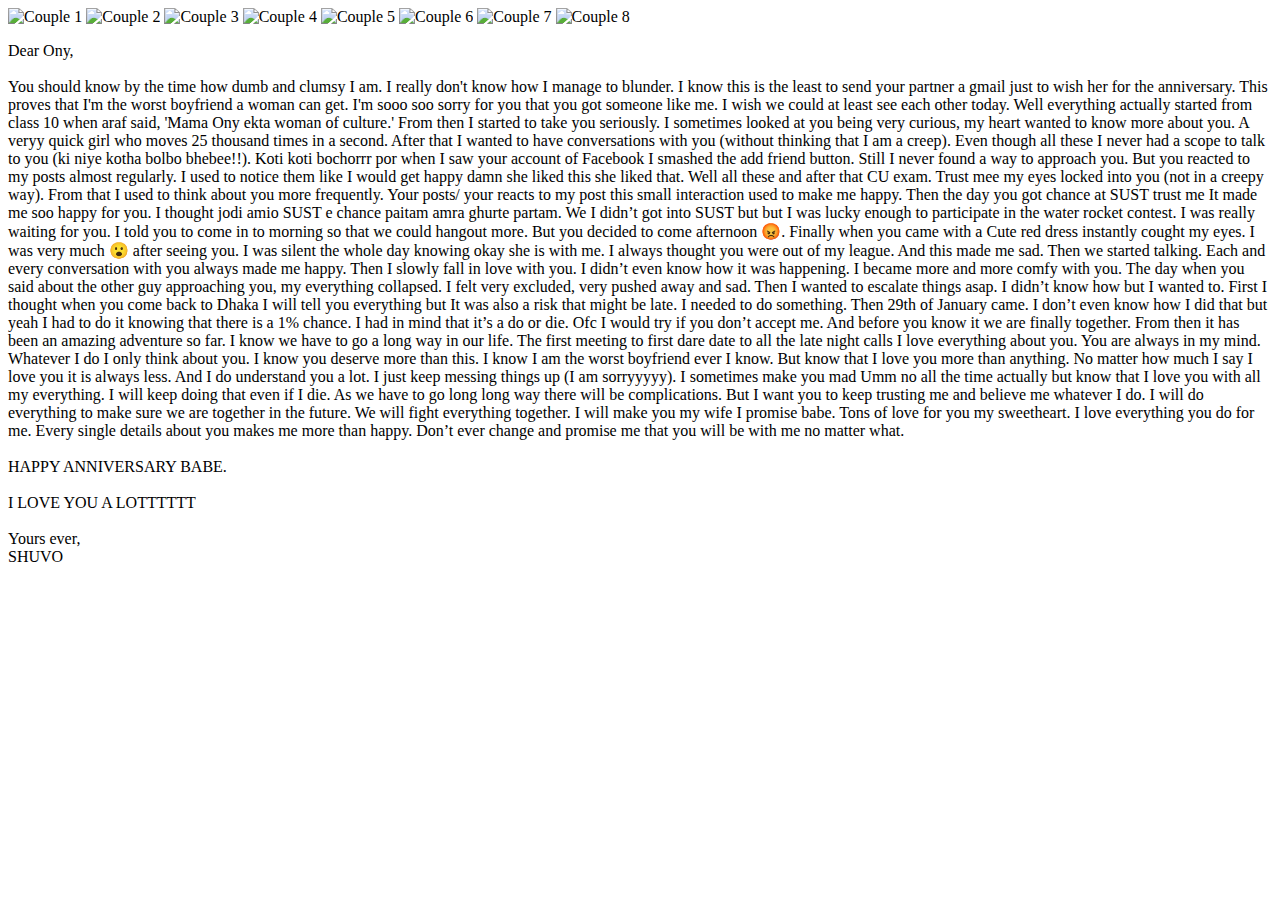
==== index2.html @ c0de8b15 "Initial commit" ====
<!DOCTYPE html>
<html lang="en">
<head>
    <meta charset="UTF-8">
    <meta name="viewport" content="width=device-width, initial-scale=1.0">
    <title>Memories with Us</title>
    <link rel="stylesheet" href="style2.css">
</head>
<body>
    <!-- YouTube iframe for background audio -->
    <iframe 
        src="https://www.youtube.com/embed/u5CVsCnxyXg?si=4NWxsN-ggBEZbA_4" 
        allow="autoplay" 
        style="display: none;">
    </iframe>
    <!-- Scattered Couple Pictures -->
    <div class="random-images">
        <img src="Imgs/img1.png" alt="Couple 1">
        <img src="Imgs/img2.jpg" alt="Couple 2">
        <img src="Imgs/img3.jpg" alt="Couple 3">
        <img src="Imgs/img4.jpg" alt="Couple 4">
        <img src="Imgs/img5.jpg" alt="Couple 5">
        <img src="Imgs/img6.jpg" alt="Couple 6">
        <img src="Imgs/img7.jpeg" alt="Couple 7">
        <img src="Imgs/img8.jpg" alt="Couple 8">
    </div>

    <div class="content">
        <p>
            Dear Ony, <br><br>

            You should know by the time how dumb and clumsy I am. I really don't know how I manage to blunder. I know this is the least to send your partner a gmail just to wish her for the anniversary. This proves that I'm the worst boyfriend a woman can get. I'm sooo soo sorry for you that you got someone like me. I wish we could at least see each other today. Well everything actually started from class 10 when araf said, 'Mama Ony ekta woman of culture.' From then I started to take you seriously. I sometimes looked at you being very curious, my heart wanted to know more about you. A veryy quick girl who moves 25 thousand times in a second. After that I wanted to have conversations with you (without thinking that I am a creep). Even though all these I never had a scope to talk to you (ki niye kotha bolbo bhebee!!). Koti koti bochorrr por when I saw your account of Facebook I smashed the add friend button. Still I never found a way to approach you. But you reacted to my posts almost regularly. I used to notice them like I would get happy damn she liked this she liked that. Well all these and after that CU exam. Trust mee my eyes locked into you (not in a creepy way). From that I used to think about you more frequently. Your posts/ your reacts to my post this small interaction used to make me happy. Then the day you got chance at SUST trust me It made me soo happy for you. I thought jodi amio SUST e chance paitam amra ghurte partam. We I didn’t got into SUST but but I was lucky enough to participate in the water rocket contest. I was really waiting for you. I told you to come in to morning so that we could hangout more. But you decided to come afternoon 😡. Finally when you came with a Cute red dress instantly cought my eyes. I was very much 😮 after seeing you. I was silent the whole day knowing okay she is with me. I always thought you were out of my league. And this made me sad. Then we started talking. Each and every conversation with you always made me happy. Then I slowly fall in love with you. I didn’t even know how it was happening. I became more and more comfy with you. The day when you said about the other guy approaching you, my everything collapsed. I felt very excluded, very pushed away and sad. Then I wanted to escalate things asap. I didn’t know how but I wanted to. First I thought when you come back to Dhaka I will tell you everything but It was also a risk that might be late. I needed to do something. Then 29th of January came. I don’t even know how I did that but yeah I had to do it knowing that there is a 1% chance. I had in mind that it’s a do or die. Ofc I would try if you don’t accept me. And before you know it we are finally together. From then it has been an amazing adventure so far. I know we have to go a long way in our life. The first meeting to first dare date to all the late night calls I love everything about you. You are always in my mind. Whatever I do I only think about you. I know you deserve more than this. I know I am the worst boyfriend ever I know. But know that I love you more than anything. No matter how much I say I love you it is always less. And I do understand you a lot. I just keep messing things up (I am sorryyyyy). I sometimes make you mad Umm no all the time actually but know that I love you with all my everything. I will keep doing that even if I die. As we have to go long long way there will be complications. But I want you to keep trusting me and believe me whatever I do. I will do everything to make sure we are together in the future. We will fight everything together. I will make you my wife I promise babe. Tons of love for you my sweetheart. I love everything you do for me. Every single details about you makes me more than happy. Don’t ever change and promise me that you will be with me no matter what. <br><br>

            HAPPY ANNIVERSARY BABE. <br><br>

            I LOVE YOU A LOTTTTTT <br><br>

            Yours ever, <br>
            SHUVO
        </p>
    </div>
</body>
</html>
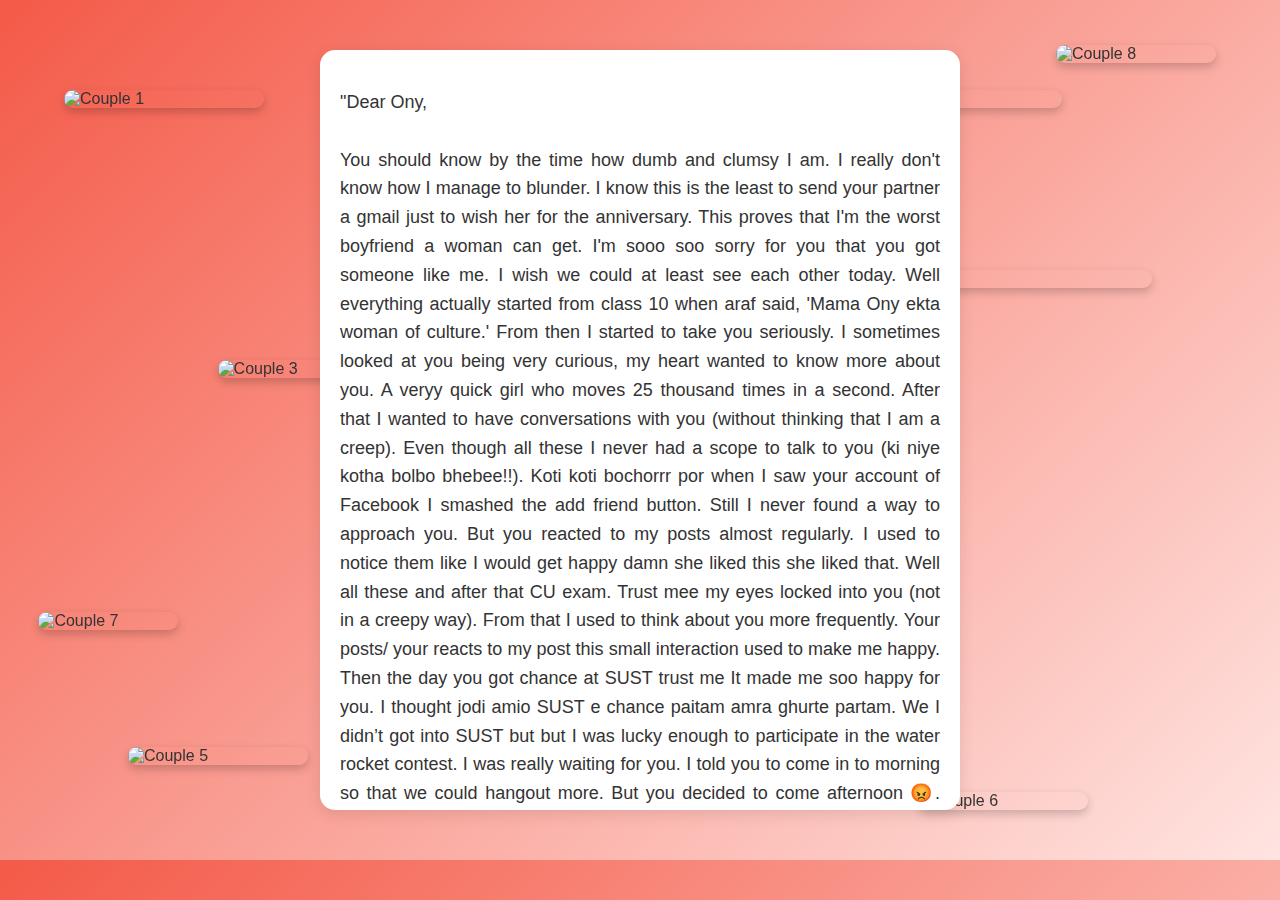
==== commit 31dbdd92: "Initial commit" ====
--- a/index2.html
+++ b/index2.html
@@ -9,10 +9,11 @@
 <body>
     <!-- YouTube iframe for background audio -->
     <iframe 
-        src="https://www.youtube.com/embed/u5CVsCnxyXg?si=4NWxsN-ggBEZbA_4" 
+        src="https://www.youtube.com/embed/u5CVsCnxyXg?autoplay=1&loop=1&playlist=u5CVsCnxyXg" 
         allow="autoplay" 
         style="display: none;">
     </iframe>
+
     <!-- Scattered Couple Pictures -->
     <div class="random-images">
         <img src="Imgs/img1.png" alt="Couple 1">
@@ -27,16 +28,84 @@
 
     <div class="content">
         <p>
-            Dear Ony, <br><br>
+            "Dear Ony, <br><br>
 
-            You should know by the time how dumb and clumsy I am. I really don't know how I manage to blunder. I know this is the least to send your partner a gmail just to wish her for the anniversary. This proves that I'm the worst boyfriend a woman can get. I'm sooo soo sorry for you that you got someone like me. I wish we could at least see each other today. Well everything actually started from class 10 when araf said, 'Mama Ony ekta woman of culture.' From then I started to take you seriously. I sometimes looked at you being very curious, my heart wanted to know more about you. A veryy quick girl who moves 25 thousand times in a second. After that I wanted to have conversations with you (without thinking that I am a creep). Even though all these I never had a scope to talk to you (ki niye kotha bolbo bhebee!!). Koti koti bochorrr por when I saw your account of Facebook I smashed the add friend button. Still I never found a way to approach you. But you reacted to my posts almost regularly. I used to notice them like I would get happy damn she liked this she liked that. Well all these and after that CU exam. Trust mee my eyes locked into you (not in a creepy way). From that I used to think about you more frequently. Your posts/ your reacts to my post this small interaction used to make me happy. Then the day you got chance at SUST trust me It made me soo happy for you. I thought jodi amio SUST e chance paitam amra ghurte partam. We I didn’t got into SUST but but I was lucky enough to participate in the water rocket contest. I was really waiting for you. I told you to come in to morning so that we could hangout more. But you decided to come afternoon 😡. Finally when you came with a Cute red dress instantly cought my eyes. I was very much 😮 after seeing you. I was silent the whole day knowing okay she is with me. I always thought you were out of my league. And this made me sad. Then we started talking. Each and every conversation with you always made me happy. Then I slowly fall in love with you. I didn’t even know how it was happening. I became more and more comfy with you. The day when you said about the other guy approaching you, my everything collapsed. I felt very excluded, very pushed away and sad. Then I wanted to escalate things asap. I didn’t know how but I wanted to. First I thought when you come back to Dhaka I will tell you everything but It was also a risk that might be late. I needed to do something. Then 29th of January came. I don’t even know how I did that but yeah I had to do it knowing that there is a 1% chance. I had in mind that it’s a do or die. Ofc I would try if you don’t accept me. And before you know it we are finally together. From then it has been an amazing adventure so far. I know we have to go a long way in our life. The first meeting to first dare date to all the late night calls I love everything about you. You are always in my mind. Whatever I do I only think about you. I know you deserve more than this. I know I am the worst boyfriend ever I know. But know that I love you more than anything. No matter how much I say I love you it is always less. And I do understand you a lot. I just keep messing things up (I am sorryyyyy). I sometimes make you mad Umm no all the time actually but know that I love you with all my everything. I will keep doing that even if I die. As we have to go long long way there will be complications. But I want you to keep trusting me and believe me whatever I do. I will do everything to make sure we are together in the future. We will fight everything together. I will make you my wife I promise babe. Tons of love for you my sweetheart. I love everything you do for me. Every single details about you makes me more than happy. Don’t ever change and promise me that you will be with me no matter what. <br><br>
+            You should know by the time how dumb and clumsy I am. 
+            I really don't know how I manage to blunder. 
+            I know this is the least to send your partner a gmail 
+            just to wish her for the anniversary. This proves that 
+            I'm the worst boyfriend a woman can get. I'm sooo soo 
+            sorry for you that you got someone like me. I wish we 
+            could at least see each other today. Well everything 
+            actually started from class 10 when araf said, 
+            'Mama Ony ekta woman of culture.' From then I started 
+            to take you seriously. I sometimes looked at you being 
+            very curious, my heart wanted to know more about you. 
+            A veryy quick girl who moves 25 thousand times in a second. 
+            After that I wanted to have conversations with you 
+            (without thinking that I am a creep). Even though all 
+            these I never had a scope to talk to you 
+            (ki niye kotha bolbo bhebee!!). Koti koti bochorrr por 
+            when I saw your account of Facebook I smashed the add 
+            friend button. Still I never found a way to approach you. 
+            But you reacted to my posts almost regularly. I used to 
+            notice them like I would get happy damn she liked this she 
+            liked that. Well all these and after that CU exam. Trust 
+            mee my eyes locked into you (not in a creepy way). From 
+            that I used to think about you more frequently. Your 
+            posts/ your reacts to my post this small interaction 
+            used to make me happy. Then the day you got chance at 
+            SUST trust me It made me soo happy for you. I thought jodi 
+            amio SUST e chance paitam amra ghurte partam. We I didn’t 
+            got into SUST but but I was lucky enough to participate 
+            in the water rocket contest. I was really waiting for you. 
+            I told you to come in to morning so that we could hangout more. 
+            But you decided to come afternoon 😡. Finally when 
+            you came with a Cute red dress instantly cought my eyes. 
+            I was very much 😮 after seeing you. I was silent the 
+            whole day knowing okay she is with me. I always thought 
+            you were out of my league. And this made me sad. Then we 
+            started talking. Each and every conversation with you 
+            always made me happy. Then I slowly fall in love with you. 
+            I didn’t even know how it was happening. I became more and 
+            more comfy with you. The day when you said about the other 
+            guy approaching you, my everything collapsed. I felt very 
+            excluded, very pushed away and sad. Then I wanted to escalate 
+            things asap. I didn’t know how but I wanted to. First I 
+            thought when you come back to Dhaka I will tell you 
+            everything but It was also a risk that might be late. 
+            I needed to do something. Then 29th of January came. 
+            I don’t even know how I did that but yeah I had to do it 
+            knowing that there is a 1% chance. I had in mind that it’s 
+            a do or die. Ofc I would try if you don’t accept me. And 
+            before you know it we are finally together. From then it 
+            has been an amazing adventure so far. I know we have to 
+            go a long way in our life. The first meeting to first 
+            dare date to all the late night calls I love everything 
+            about you. You are always in my mind. Whatever I do I only 
+            think about you. I know you deserve more than this. I know 
+            I am the worst boyfriend ever I know. But know that I love 
+            you more than anything. No matter how much I say I love you 
+            it is always less. And I do understand you a lot. I just 
+            keep messing things up (I am sorryyyyy). I sometimes make 
+            you mad Umm no all the time actually but know that I love 
+            you with all my everything. I will keep doing that even if 
+            I die. As we have to go long long way there will be 
+            complications. But I want you to keep trusting me and 
+            believe me whatever I do. I will do everything to make 
+            sure we are together in the future. We will fight everything 
+            together. I will make you my wife I promise babe. 
+            Tons of love for you my sweetheart. I love everything you do 
+            for me. Every single details about you makes me more than happy. 
+            Don’t ever change and promise me that you will be with me 
+            no matter what. <br><br>
 
             HAPPY ANNIVERSARY BABE. <br><br>
 
             I LOVE YOU A LOTTTTTT <br><br>
 
             Yours ever, <br>
-            SHUVO
+            SHUVO"
         </p>
     </div>
 </body>
--- a/style2.css
+++ b/style2.css
@@ -0,0 +1,104 @@
+/* General styles */
+body {
+    font-family: 'Arial', sans-serif;
+    background: linear-gradient(135deg, #f45a48, #ffe4e1);
+    color: #333;
+    margin: 0;
+    padding: 0;
+    overflow-y: auto;
+    position: relative;
+}
+
+/* Content box */
+.content {
+    text-align: center;
+    max-width: 600px;
+    margin: 50px auto;
+    padding: 20px;
+    background: #fff;
+    border-radius: 15px;
+    box-shadow: 0px 4px 15px rgba(0, 0, 0, 0.1);
+    position: relative;
+    z-index: 2;
+    animation: fadeIn 2s ease;
+    overflow-y: auto; /* Scrollable content if long */
+    max-height: 80vh; /* Limits height to allow scrolling */
+}
+
+/* Paragraph styles */
+.content p {
+    font-size: 18px;
+    line-height: 1.6;
+    text-align: justify;
+}
+
+/* Scattered images */
+.random-images img {
+    position: fixed;
+    border-radius: 10px;
+    transition: transform 0.3s ease, opacity 0.3s ease;
+    box-shadow: 0px 4px 10px rgba(0, 0, 0, 0.2);
+    z-index: 1;
+}
+
+/* Hover effect for images */
+.random-images img:hover {
+    transform: scale(1.1);
+    opacity: 0.9;
+}
+
+/* Random image positions and sizes */
+.random-images img:nth-child(1) {
+    top: 10%;
+    left: 5%;
+    width: 200px;
+    height: auto;
+}
+.random-images img:nth-child(2) {
+    top: 30%;
+    right: 10%;
+    width: 300px;
+    height: auto;
+}
+.random-images img:nth-child(3) {
+    top: 40%;
+    left: 17%;
+    width: 230px;
+    height: auto;
+}
+.random-images img:nth-child(4) {
+    top: 10%;
+    right: 17%;
+    width: 200px;
+    height: auto;
+}
+.random-images img:nth-child(5) {
+    bottom: 15%;
+    left: 10%;
+    width: 180px;
+    height: auto;
+}
+.random-images img:nth-child(6) {
+    bottom: 10%;
+    right: 15%;
+    width: 170px;
+    height: auto;
+}
+.random-images img:nth-child(7) {
+    bottom: 30%;
+    left: 3%;
+    width: 140px;
+    height: auto;
+}
+.random-images img:nth-child(8) {
+    top: 5%;
+    right: 5%;
+    width: 160px;
+    height: auto;
+}
+
+/* Fade-in animation */
+@keyframes fadeIn {
+    0% { opacity: 0; transform: translateY(20px); }
+    100% { opacity: 1; transform: translateY(0); }
+}
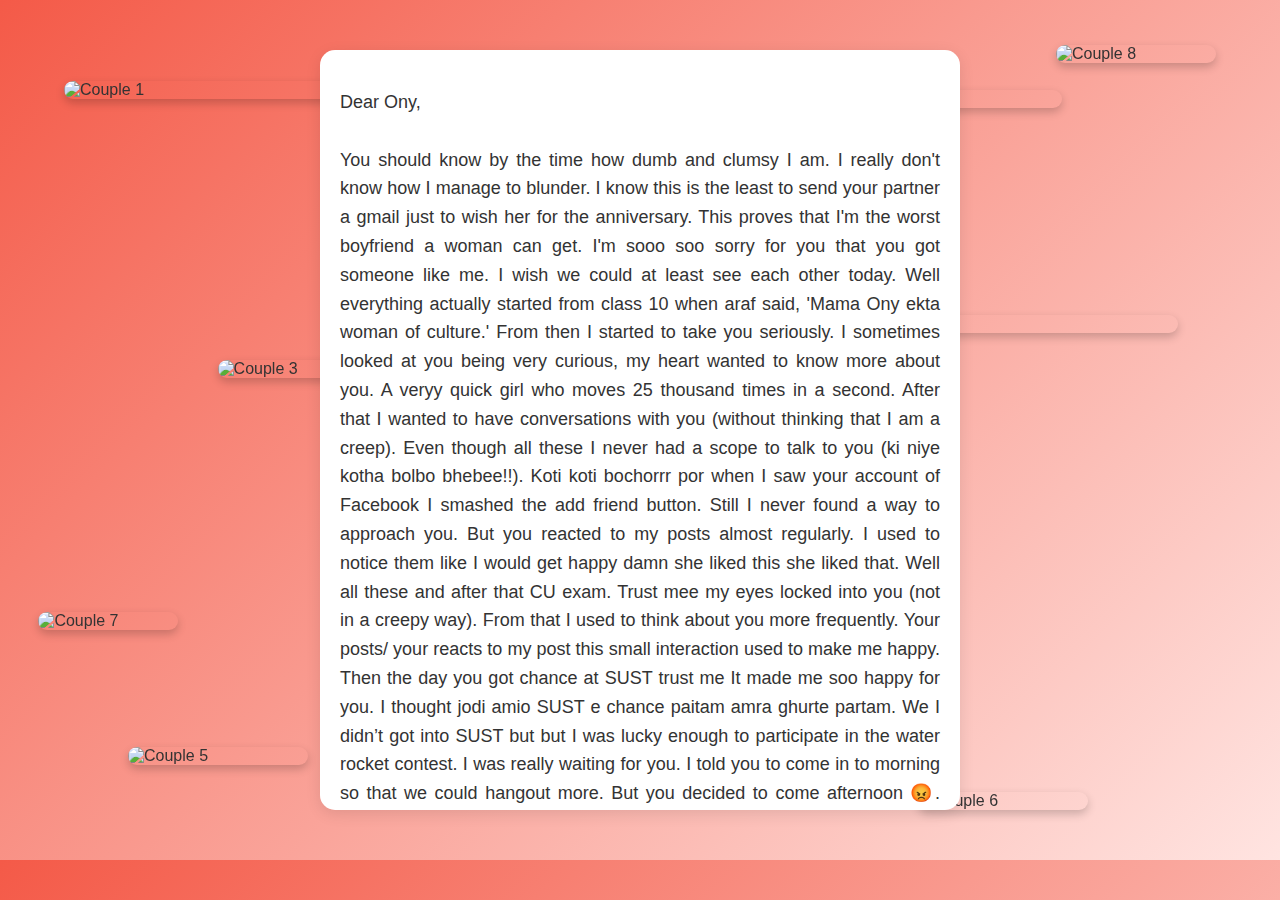
==== commit b1774e65: "Initial commit" ====
--- a/index2.html
+++ b/index2.html
@@ -28,7 +28,7 @@
 
     <div class="content">
         <p>
-            "Dear Ony, <br><br>
+            Dear Ony, <br><br>
 
             You should know by the time how dumb and clumsy I am. 
             I really don't know how I manage to blunder. 
@@ -105,7 +105,7 @@
             I LOVE YOU A LOTTTTTT <br><br>
 
             Yours ever, <br>
-            SHUVO"
+            SHUVO
         </p>
     </div>
 </body>
--- a/style2.css
+++ b/style2.css
@@ -49,15 +49,15 @@
 
 /* Random image positions and sizes */
 .random-images img:nth-child(1) {
-    top: 10%;
+    top: 9%;
     left: 5%;
-    width: 200px;
+    width: 350px;
     height: auto;
-}
+} 
 .random-images img:nth-child(2) {
-    top: 30%;
-    right: 10%;
-    width: 300px;
+    top: 35%;
+    right: 8%;
+    width: 360px;
     height: auto;
 }
 .random-images img:nth-child(3) {
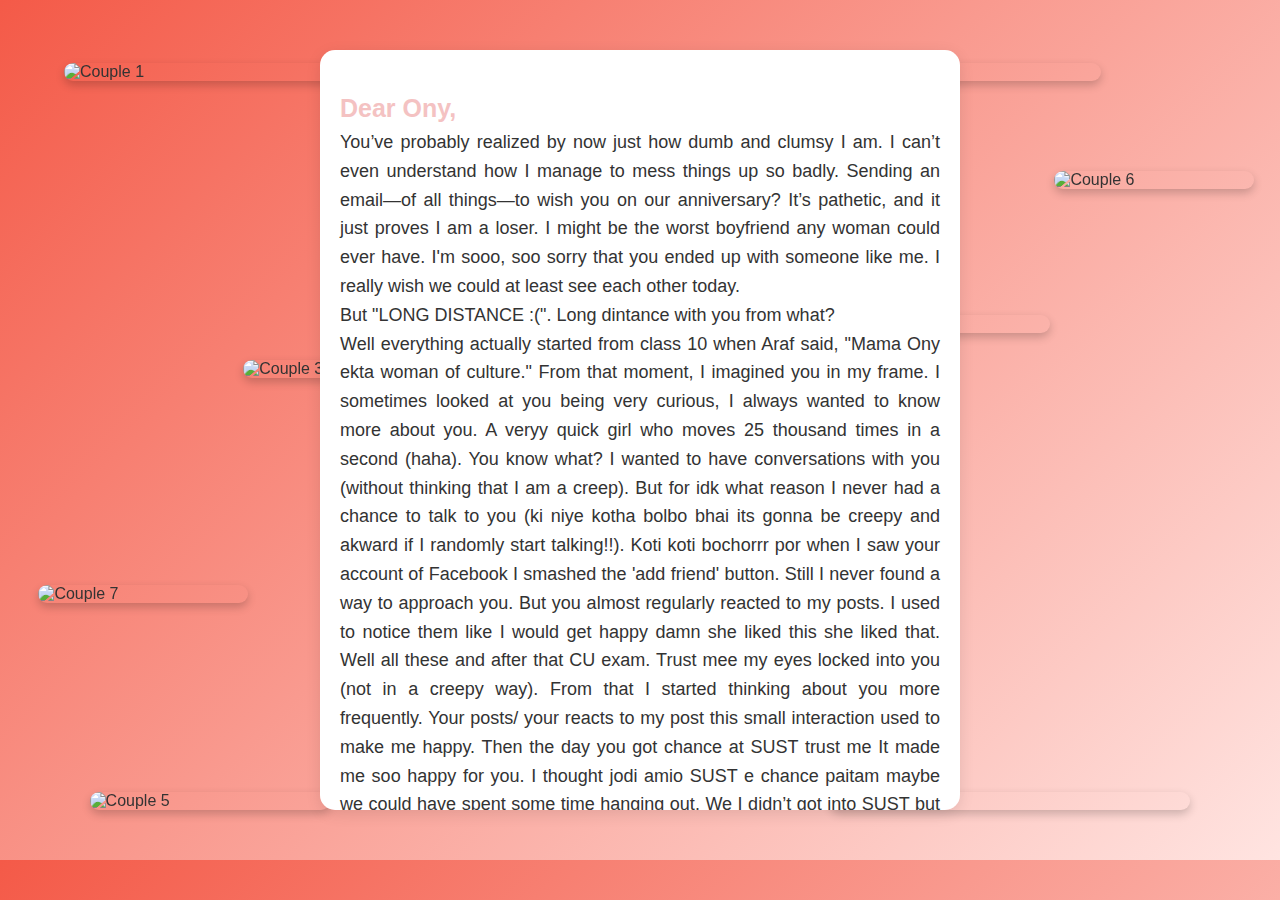
==== commit 67d40bfe: "Initial commit" ====
--- a/index2.html
+++ b/index2.html
@@ -3,7 +3,7 @@
 <head>
     <meta charset="UTF-8">
     <meta name="viewport" content="width=device-width, initial-scale=1.0">
-    <title>Memories with Us</title>
+    <title>Memories Together</title>
     <link rel="stylesheet" href="style2.css">
 </head>
 <body>
@@ -28,45 +28,48 @@
 
     <div class="content">
         <p>
-            Dear Ony, <br><br>
+            <strong style="font-size: 25px; color: #F4C2C2;">Dear Ony,</strong> <br>
 
-            You should know by the time how dumb and clumsy I am. 
-            I really don't know how I manage to blunder. 
-            I know this is the least to send your partner a gmail 
-            just to wish her for the anniversary. This proves that 
-            I'm the worst boyfriend a woman can get. I'm sooo soo 
-            sorry for you that you got someone like me. I wish we 
-            could at least see each other today. Well everything 
-            actually started from class 10 when araf said, 
-            'Mama Ony ekta woman of culture.' From then I started 
-            to take you seriously. I sometimes looked at you being 
-            very curious, my heart wanted to know more about you. 
-            A veryy quick girl who moves 25 thousand times in a second. 
-            After that I wanted to have conversations with you 
-            (without thinking that I am a creep). Even though all 
-            these I never had a scope to talk to you 
-            (ki niye kotha bolbo bhebee!!). Koti koti bochorrr por 
-            when I saw your account of Facebook I smashed the add 
-            friend button. Still I never found a way to approach you. 
-            But you reacted to my posts almost regularly. I used to 
+            You’ve probably realized by now just how dumb and clumsy I am.
+            I can’t even understand how I manage to mess things up so badly.
+            Sending an email—of all things—to wish you on our anniversary?
+            It’s pathetic, and it just proves I am a loser.
+            I might be the worst boyfriend any woman could ever have. 
+            I'm sooo, soo sorry that you ended up with someone like me.
+            I really wish we could at least see each other today. <br>But "LONG DISTANCE :(". 
+            Long dintance with you from what?<br>
+            Well everything actually started from class 10 when Araf said, 
+            "Mama Ony ekta woman of culture." From that moment, I imagined you in my frame. 
+            I sometimes looked at you being 
+            very curious, I always wanted to know more about you. 
+            A veryy quick girl who moves 25 thousand times in a second (haha). 
+            You know what? I wanted to have conversations with you 
+            (without thinking that I am a creep). But for idk what reason 
+            I never had a chance to talk to you 
+            (ki niye kotha bolbo bhai its gonna be creepy and akward if I randomly start talking!!). 
+            Koti koti bochorrr por 
+            when I saw your account of Facebook I smashed the 'add 
+            friend' button. Still I never found a way to approach you. 
+            But you almost regularly reacted to my posts. I used to 
             notice them like I would get happy damn she liked this she 
             liked that. Well all these and after that CU exam. Trust 
             mee my eyes locked into you (not in a creepy way). From 
-            that I used to think about you more frequently. Your 
+            that I started thinking about you more frequently. Your 
             posts/ your reacts to my post this small interaction 
             used to make me happy. Then the day you got chance at 
             SUST trust me It made me soo happy for you. I thought jodi 
-            amio SUST e chance paitam amra ghurte partam. We I didn’t 
-            got into SUST but but I was lucky enough to participate 
-            in the water rocket contest. I was really waiting for you. 
+            amio SUST e chance paitam maybe we could have spent some time hanging out. 
+            We I didn’t got into SUST but but guess what the universe gave me chance with the 
+            water rocket contest. Man first thing came to mind is I will definitely meet you. 
+            The day when I arrived at Sylhet I wanted to meet you instantly. 
             I told you to come in to morning so that we could hangout more. 
             But you decided to come afternoon 😡. Finally when 
-            you came with a Cute red dress instantly cought my eyes. 
-            I was very much 😮 after seeing you. I was silent the 
-            whole day knowing okay she is with me. I always thought 
-            you were out of my league. And this made me sad. Then we 
+            you came with a Cute red dress instantly caught my eyes. 
+            I was like this '😮' when I saw you. Being with you and hearing you yapp about eta sheta 
+            was really cute. I then thought umm!!! Will she be mine? But I always thought 
+            you were out of my league. And this made me sad. Then we slowly
             started talking. Each and every conversation with you 
-            always made me happy. Then I slowly fall in love with you. 
+            always made me happy. Then I slowly started to fall in love with you. 
             I didn’t even know how it was happening. I became more and 
             more comfy with you. The day when you said about the other 
             guy approaching you, my everything collapsed. I felt very 
@@ -77,35 +80,46 @@
             I needed to do something. Then 29th of January came. 
             I don’t even know how I did that but yeah I had to do it 
             knowing that there is a 1% chance. I had in mind that it’s 
-            a do or die. Ofc I would try if you don’t accept me. And 
+            a do or die. And 
             before you know it we are finally together. From then it 
-            has been an amazing adventure so far. I know we have to 
-            go a long way in our life. The first meeting to first 
-            dare date to all the late night calls I love everything 
-            about you. You are always in my mind. Whatever I do I only 
-            think about you. I know you deserve more than this. I know 
-            I am the worst boyfriend ever I know. But know that I love 
+            has been an amazing adventure of my life. The first holding hands to first 
+            car date to all the late night calls I love everything 
+            about you. Then the first Sylhet dates. The most 
+            beautiful 3 days I have ever had. It was sooo dreamy. 
+            I loved the way you look at me. I loved the way you will always 
+            hold my left hand. I love how you let me pet you and baby 
+            you. I loved holding your soft hand. I wanna hold your cold 
+            hand and make it warm always. Your voice heals me. 
+            You are a truly perfect human being—kind, thoughtful, and 
+            genuinely good at heart. I really really am 
+            lucky to have you in my life. 
+            You are always in my mind. Whatever I do I only 
+            think about you. You run around my head always. I know 
+            I am the worst boyfriend ever. But know that I always love 
             you more than anything. No matter how much I say I love you 
             it is always less. And I do understand you a lot. I just 
-            keep messing things up (I am sorryyyyy). I sometimes make 
+            keep messing things up (I am sorryyyyy). I am trying to do better. 
+            I sometimes make 
             you mad Umm no all the time actually but know that I love 
             you with all my everything. I will keep doing that even if 
-            I die. As we have to go long long way there will be 
+            I die. We have to go a long way. As we have to go long long way there will be 
             complications. But I want you to keep trusting me and 
             believe me whatever I do. I will do everything to make 
-            sure we are together in the future. We will fight everything 
-            together. I will make you my wife I promise babe. 
-            Tons of love for you my sweetheart. I love everything you do 
-            for me. Every single details about you makes me more than happy. 
-            Don’t ever change and promise me that you will be with me 
+            sure you are safe and our relationship is strong. We will fight everything 
+            together. 
+            Tons of love for you my beautiful wifey. I love everything you do 
+            for me sweetheart. Every single details about you makes me more than happy. 
+            Don’t ever change. And promise me that you will always be with me 
             no matter what. <br><br>
 
-            HAPPY ANNIVERSARY BABE. <br><br>
+            <h1 style="color: #F4C2C2 ;">HAPPY ANNIVERSARY BABE</h1>
 
-            I LOVE YOU A LOTTTTTT <br><br>
-
-            Yours ever, <br>
-            SHUVO
+            <h1 style="color: #F4C2C2 ;">I LOVE YOU A LOTTTTTT</h1>
+            <strong>
+            <p style="font-size: 25px;">Yours ever, <br>
+                Shuvo</p>
+            </strong>
+            
         </p>
     </div>
 </body>
--- a/style2.css
+++ b/style2.css
@@ -49,51 +49,52 @@
 
 /* Random image positions and sizes */
 .random-images img:nth-child(1) {
-    top: 9%;
+    top: 7%;
     left: 5%;
     width: 350px;
     height: auto;
 } 
 .random-images img:nth-child(2) {
-    top: 35%;
-    right: 8%;
+    bottom: 10%;
+    right: 7%;
     width: 360px;
     height: auto;
 }
 .random-images img:nth-child(3) {
     top: 40%;
-    left: 17%;
+    left: 19%;
     width: 230px;
     height: auto;
 }
 .random-images img:nth-child(4) {
-    top: 10%;
-    right: 17%;
+    top: 7%;
+    right: 14%;
+    width: 250px;
+    height: auto;
+}
+.random-images img:nth-child(5) {
+    bottom: 10%;
+    left: 7%;
+    width: 240px;
+    height: auto;
+}
+.random-images img:nth-child(6) {
+    
+    top: 19%;
+    right: 2%;
     width: 200px;
     height: auto;
 }
-.random-images img:nth-child(5) {
-    bottom: 15%;
-    left: 10%;
-    width: 180px;
-    height: auto;
-}
-.random-images img:nth-child(6) {
-    bottom: 10%;
-    right: 15%;
-    width: 170px;
-    height: auto;
-}
 .random-images img:nth-child(7) {
-    bottom: 30%;
+    bottom: 33%;
     left: 3%;
-    width: 140px;
+    width: 210px;
     height: auto;
 }
 .random-images img:nth-child(8) {
-    top: 5%;
-    right: 5%;
-    width: 160px;
+    top: 35%;
+    right: 18%;
+    width: 260px;
     height: auto;
 }
 
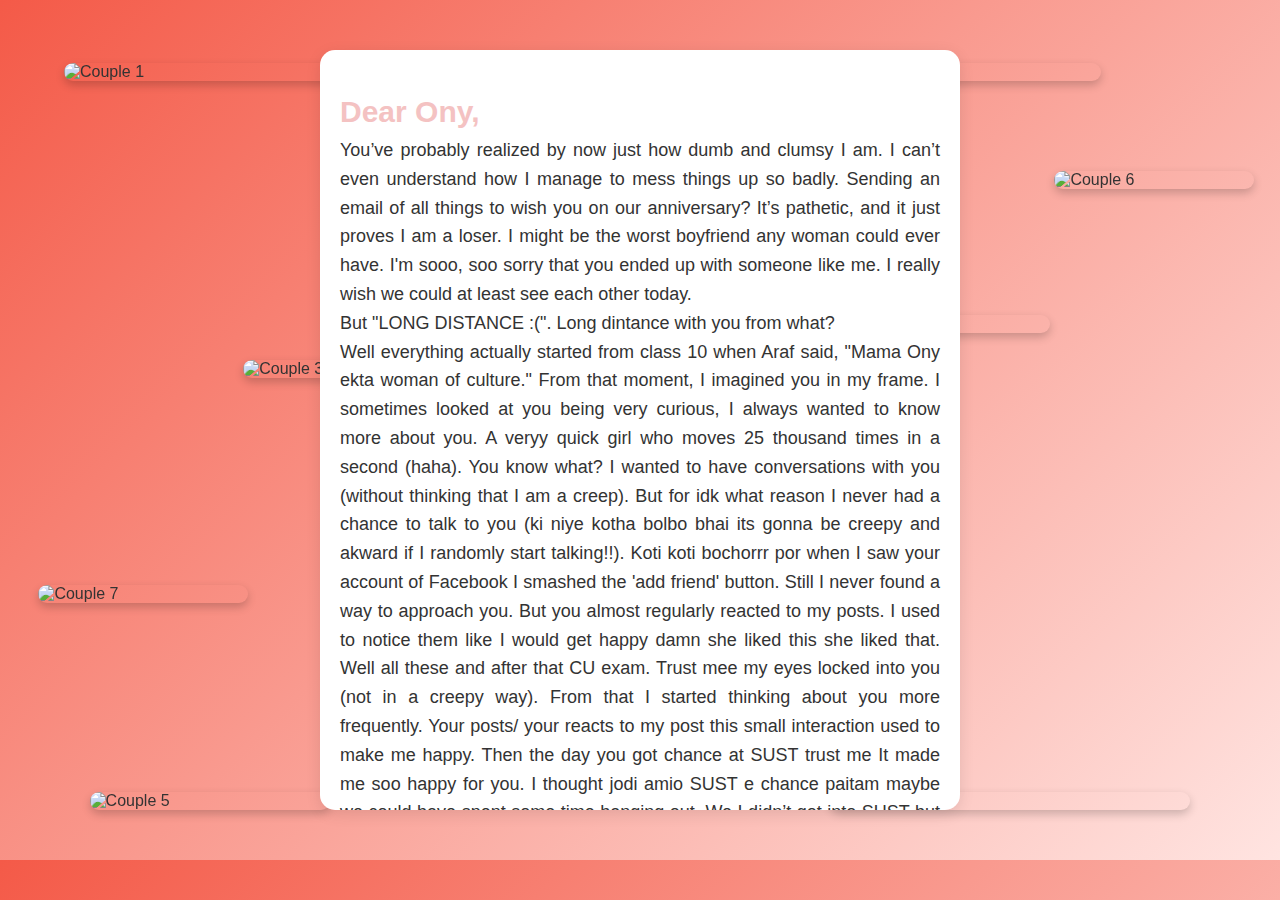
==== commit eed2bb3a: "Initial commit" ====
--- a/index2.html
+++ b/index2.html
@@ -5,6 +5,10 @@
     <meta name="viewport" content="width=device-width, initial-scale=1.0">
     <title>Memories Together</title>
     <link rel="stylesheet" href="style2.css">
+    <link rel="preconnect" href="https://fonts.googleapis.com">
+<link rel="preconnect" href="https://fonts.gstatic.com" crossorigin>
+<link href="https://fonts.googleapis.com/css2?family=Dongle&display=swap" rel="stylesheet">
+
 </head>
 <body>
     <!-- YouTube iframe for background audio -->
@@ -28,11 +32,11 @@
 
     <div class="content">
         <p>
-            <strong style="font-size: 25px; color: #F4C2C2;">Dear Ony,</strong> <br>
+            <strong style="font-size: 30px; color: #F4C2C2;">Dear Ony,</strong> <br>
 
             You’ve probably realized by now just how dumb and clumsy I am.
             I can’t even understand how I manage to mess things up so badly.
-            Sending an email—of all things—to wish you on our anniversary?
+            Sending an email of all things to wish you on our anniversary?
             It’s pathetic, and it just proves I am a loser.
             I might be the worst boyfriend any woman could ever have. 
             I'm sooo, soo sorry that you ended up with someone like me.
@@ -80,8 +84,9 @@
             I needed to do something. Then 29th of January came. 
             I don’t even know how I did that but yeah I had to do it 
             knowing that there is a 1% chance. I had in mind that it’s 
-            a do or die. And 
-            before you know it we are finally together. From then it 
+            a do or die. And before I knew it, that random girl from class 
+            9 became the most important person in my life, the one I can’t 
+            live without and who means everything to me. From then it 
             has been an amazing adventure of my life. The first holding hands to first 
             car date to all the late night calls I love everything 
             about you. Then the first Sylhet dates. The most 
@@ -110,13 +115,13 @@
             Tons of love for you my beautiful wifey. I love everything you do 
             for me sweetheart. Every single details about you makes me more than happy. 
             Don’t ever change. And promise me that you will always be with me 
-            no matter what. <br><br>
+            no matter what.
 
-            <h1 style="color: #F4C2C2 ;">HAPPY ANNIVERSARY BABE</h1>
+            <h3 style="color: #F4C2C2 ; font-size: 40px;">HAPPY ANNIVERSARY BABE</h3>
 
-            <h1 style="color: #F4C2C2 ;">I LOVE YOU A LOTTTTTT</h1>
+            <h3 style="color: #F4C2C2 ; font-size: 40px;">I LOVE YOU A LOTTTTTT</h3>
             <strong>
-            <p style="font-size: 25px;">Yours ever, <br>
+            <p style="font-size: 30px;">Yours ever, <br>
                 Shuvo</p>
             </strong>
             
